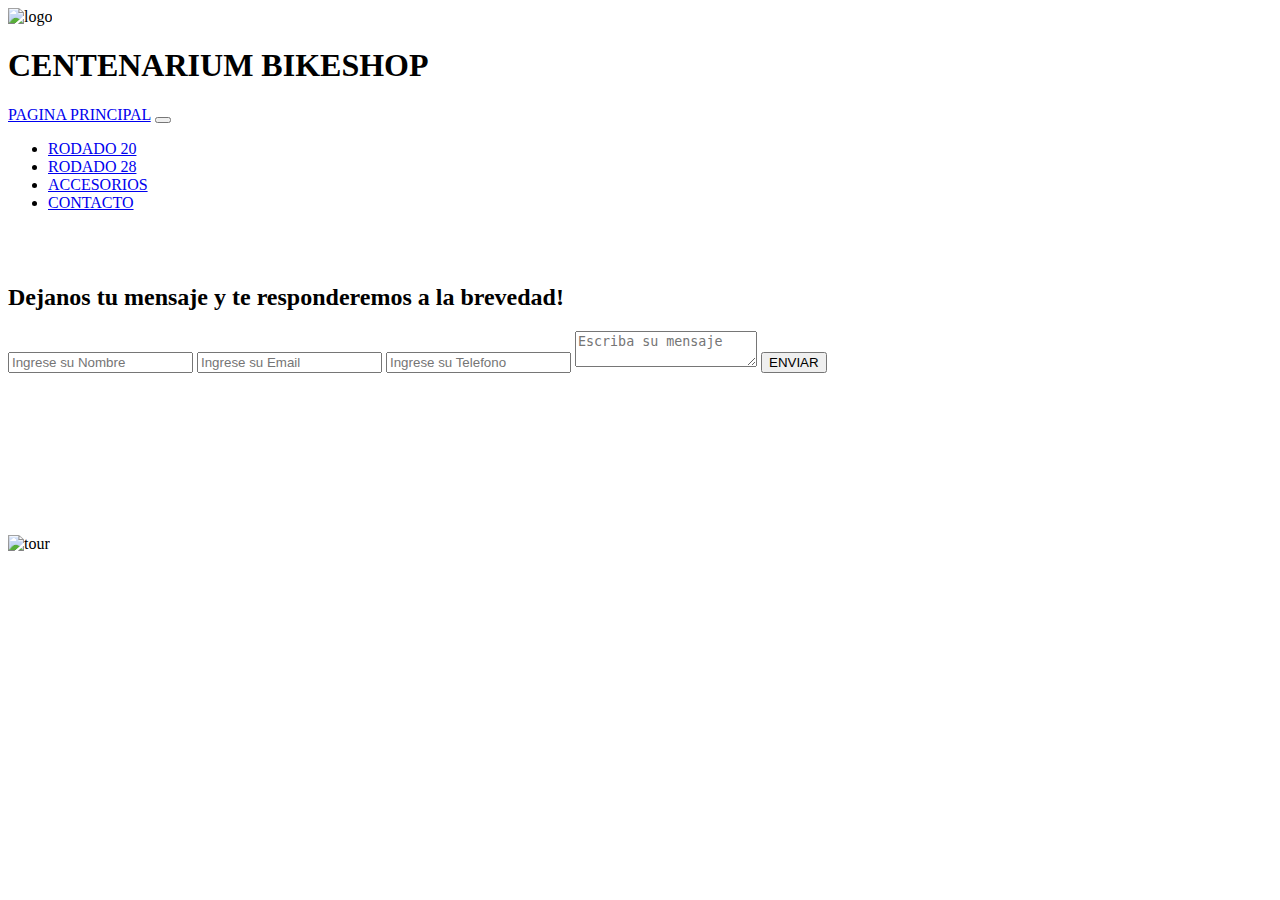
==== pages/contacto.html @ 7940b333 "corrijo descriptions en cada ´página .html" ====
<!DOCTYPE html>
<html lang="en">
<head>
    <meta charset="UTF-8">
    <meta http-equiv="X-UA-Compatible" content="IE=edge">
    <meta name="viewport" content="width=device-width, initial-scale=1.0">
    <title>CONTACTO</title>
    <link href="https://cdn.jsdelivr.net/npm/bootstrap@5.2.0-beta1/dist/css/bootstrap.min.css" rel="stylesheet" integrity="sha384-0evHe/X+R7YkIZDRvuzKMRqM+OrBnVFBL6DOitfPri4tjfHxaWutUpFmBp4vmVor" crossorigin="anonymous">
    
    <link rel="stylesheet" href="../sass/estilo.css">
    <link rel="preconnect" href="https://fonts.googleapis.com">
    <link rel="preconnect" href="https://fonts.gstatic.com" crossorigin>
    <link href="https://fonts.googleapis.com/css2?family=Black+Han+Sans&display=swap" rel="stylesheet">
    <link rel="stylesheet" href="https://cdnjs.cloudflare.com/ajax/libs/animate.css/4.1.1/animate.min.css"/>
    <meta name="description" content="Dejanos tu mensaje y te responderemos a la brevedad.">
    <meta name="keywords" content="bicicletería, bmx, rodado, 20, centenarium, ciclismo, aguirre, 999, mensaje, correo, contacto">
    
</head>
<body>
  <div class="contenedor container-fluid">
    <header class="header">
        <div class="logo animate__animated animate__fadeIn">
            <img src="../Imagenes/CENTENARIUM BIKESHOP LOGO.png" alt="logo">
        </div>

        <div>
            <h1>CENTENARIUM BIKESHOP</h1>
        </div>

        <div class="row menunav">
          <div class="col-lg-3" id="divnav"></div>
          <nav class="navbar navbar-expand-lg bg-light col-lg-6" >
              <div class="container-fluid" id="navbar">
                <a class="nav-link active" href="../index.html">PAGINA PRINCIPAL</a>
                <button class="navbar-toggler" type="button" data-bs-toggle="collapse" data-bs-target="#navbarSupportedContent" aria-controls="navbarSupportedContent" aria-expanded="false" aria-label="Toggle navigation">
                  <span class="navbar-toggler-icon"></span>
                </button>
                <div class="collapse navbar-collapse" id="navbarSupportedContent">
                  <ul class="navbar-nav me-auto mb-2 mb-lg-0">
                    <li class="nav-item">
                      <a class="nav-link active" href="./rodado20.html">RODADO 20</a>
                    </li>
                    <li class="nav-item">
                      <a class="nav-link active" href="./rodado28.html">RODADO 28</a>
                    </li>
                    <li class="nav-item">
                      <a class="nav-link active" href="./accesorios.html">ACCESORIOS</a>
                    </li>
                    <li class="nav-item">
                      <a class="nav-link active" href="./contacto.html">CONTACTO</a>
                    </li>
                  </ul>
                </div>
              </div>
            </nav>
            <div class="col-lg-3" id="divnav"></div>
      </div>

    </header>
</div>
    <br>
    <br>
    <div class="row">
      <div class="col-sm-1"></div>
      <section class="Contacto" >
          <form class="Contacto_form col-sm-10" action="" method="post" enctype="text/plain" >
              <h2 class="brevedad">Dejanos tu mensaje y te responderemos a la brevedad!</h2>
              <input type="text" name="nombre" placeholder="Ingrese su Nombre">
              <input type="email" name="email" placeholder="Ingrese su Email">
              <input type="text" name="Telefono" placeholder="Ingrese su Telefono">
              <textarea name="Mensaje" placeholder="Escriba su mensaje"></textarea>
              <input type="button" value="ENVIAR" id="boton">
          </form>
      </section>
      <div class="col-sm-1"></div>

    </div>
<br>
<br>
<br>
<br>
<br>
<br>
<br>
<br>
<br>


    <footer>
      <div class=" mb-3">
          <img src="../Imagenes/tourfrance.PNG" class="card-img-top" alt="tour">
      </div>
    </footer>

<script src="https://cdn.jsdelivr.net/npm/bootstrap@5.2.0-beta1/dist/js/bootstrap.bundle.min.js" integrity="sha384-pprn3073KE6tl6bjs2QrFaJGz5/SUsLqktiwsUTF55Jfv3qYSDhgCecCxMW52nD2" crossorigin="anonymous"></script>    
</body>
</html>
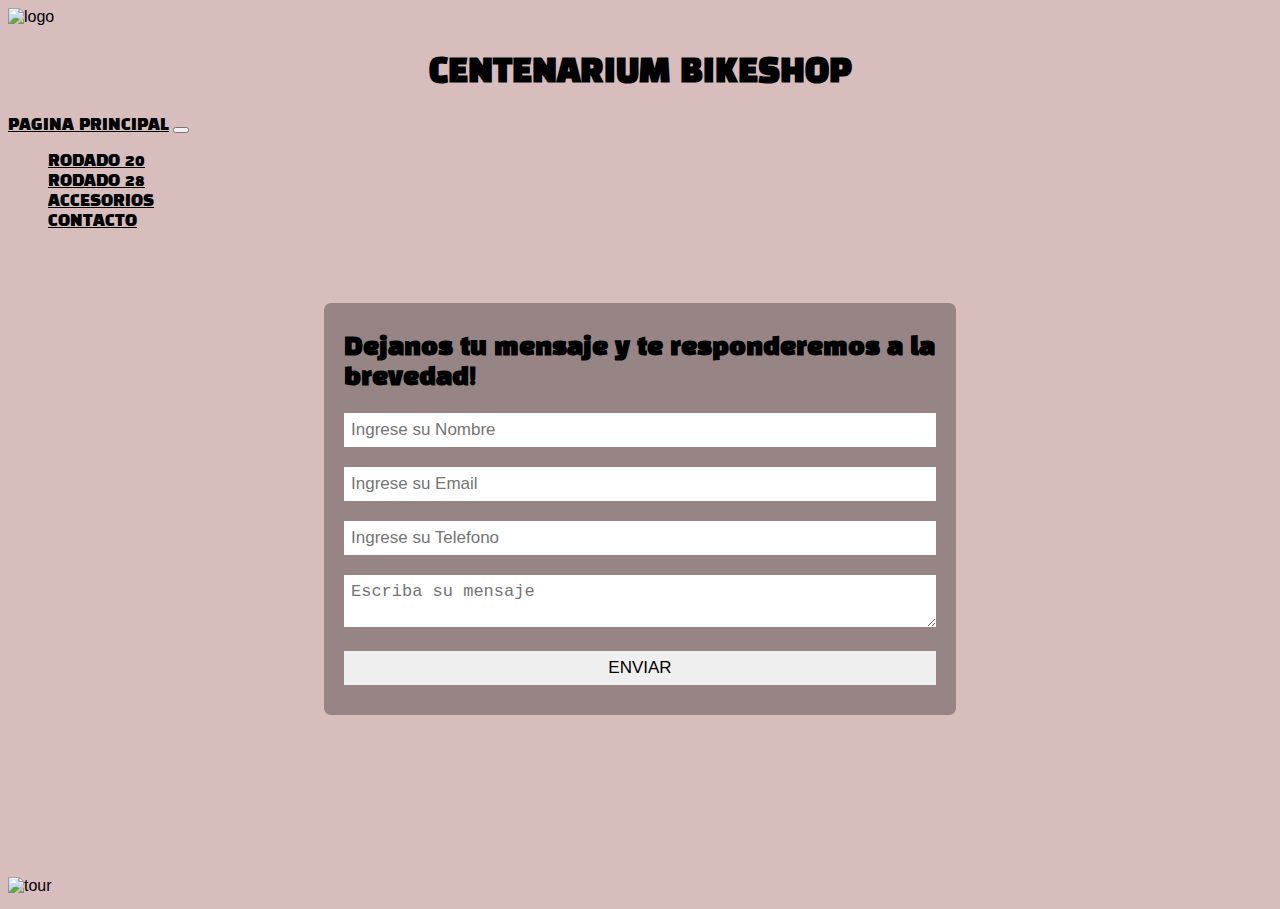
==== commit 3a4d7ead: "corrijo el código y los botones comprar" ====
--- a/pages/contacto.html
+++ b/pages/contacto.html
@@ -1,4 +1,4 @@
-  <!DOCTYPE html>
+<!DOCTYPE html>
 <html lang="en">
 <head>
     <meta charset="UTF-8">
--- a/sass/estilo.css
+++ b/sass/estilo.css
@@ -0,0 +1,280 @@
+/* ACCESORIOS */
+.acc .acc_subtitulo {
+  font-family: "Black Han Sans", sans-serif;
+  color: #f39407;
+}
+.acc .acc_main .acc_comprar {
+  font-family: "Black Han Sans", sans-serif;
+  color: red;
+  text-decoration: none;
+  width: 120%;
+  margin-left: 600px;
+}
+.acc .acc_comprar:hover {
+  color: #f39407;
+  font-size: 120%;
+}
+
+@media (max-width: 480px) {
+  .acc .acc_main .acc_comprar {
+    font-family: "Black Han Sans", sans-serif;
+    color: red;
+    text-decoration: none;
+    width: 120%;
+    margin-left: 240px;
+  }
+  .acc .acc_comprar:hover {
+    color: #f39407;
+    font-size: 120%;
+  }
+  .acc .acc_main img {
+    max-width: 70%;
+  }
+}
+/* mixin */
+/* CONTACTO */
+.Contacto {
+  height: 100%;
+}
+.Contacto input, .Contacto textarea {
+  width: 100%;
+  margin-bottom: 20px;
+  padding: 7px;
+  box-sizing: border-box;
+  font-size: 17px;
+  border: none;
+  height: 15%;
+}
+.Contacto_form {
+  width: 50%;
+  margin: auto;
+  background: rgba(0, 0, 0, 0.3);
+  padding: 10px 20px;
+  box-sizing: border-box;
+  margin-top: 20px;
+  border-radius: 7px;
+  height: 70%;
+}
+.Contacto_form .brevedad {
+  font-family: "Black Han Sans", sans-serif;
+}
+
+/* CELULAR */
+@media (max-width: 480px) {
+  .Contacto {
+    height: 100%;
+  }
+
+  .brevedad {
+    font-size: 10px;
+  }
+
+  .Contacto input {
+    font-size: 10px;
+  }
+
+  .Contacto textarea {
+    font-size: 10px;
+  }
+
+  #boton {
+    /* @include: enviar (#f39407); */
+  }
+
+  footer {
+    margin-bottom: 0px;
+  }
+}
+/* rodado 20 */
+.bmx .bmx_subtitulo {
+  font-family: "Black Han Sans", sans-serif;
+  color: #f39407;
+}
+.bmx .bmx_main .bmx_comprar {
+  font-family: "Black Han Sans", sans-serif;
+  color: red;
+  text-decoration: none;
+  width: 120%;
+  margin-left: 600px;
+}
+.bmx .bmx_comprar:hover {
+  color: #f39407;
+  font-size: 120%;
+}
+
+@media (max-width: 480px) {
+  .bmx .bmx_main .bmx_comprar {
+    font-family: "Black Han Sans", sans-serif;
+    color: red;
+    text-decoration: none;
+    width: 120%;
+    margin-left: 240px;
+  }
+  .bmx .bmx_comprar:hover {
+    color: #f39407;
+    font-size: 120%;
+  }
+  .bmx .bmx_main img {
+    max-width: 70%;
+  }
+}
+/* rodado 28 */
+.bicis28 .bicis28_subtitulo {
+  font-family: "Black Han Sans", sans-serif;
+  color: #f39407;
+}
+.bicis28 .bicis28_main .bicis28_comprar {
+  font-family: "Black Han Sans", sans-serif;
+  color: red;
+  text-decoration: none;
+  width: 120%;
+  margin-left: 600px;
+}
+.bicis28 .bicis28_comprar:hover {
+  color: #f39407;
+  font-size: 120%;
+}
+
+@media (max-width: 480px) {
+  .bicis28 .bicis28_main .bicis28_comprar {
+    font-family: "Black Han Sans", sans-serif;
+    color: red;
+    text-decoration: none;
+    width: 120%;
+    margin-left: 240px;
+  }
+  .bicis28 .bicis28_comprar:hover {
+    color: #f39407;
+    font-size: 120%;
+  }
+  .bicis28 .bicis28_main img {
+    max-width: 70%;
+  }
+}
+/* --------------------VENTA--- */
+.formulario-venta {
+  max-width: 80%;
+  margin-left: 10%;
+}
+
+.subtitulo-venta {
+  font-family: "Black Han Sans", sans-serif;
+  text-align: center;
+  color: rgb(58, 66, 66);
+}
+
+.debito-credito {
+  margin-left: 10%;
+  font-family: "Black Han Sans", sans-serif;
+  color: red;
+  font-size: 110%;
+}
+
+.pagar {
+  margin-left: 90%;
+}
+
+.boton-enviar {
+  font-family: "Black Han Sans", sans-serif;
+  color: red;
+}
+
+.boton-enviar:hover {
+  color: red;
+  background-color: rgb(58, 66, 66);
+  font-family: "Black Han Sans", sans-serif;
+}
+
+/* maps */
+* {
+  overflow-x: hidden;
+}
+* body, * .menunav {
+  background: #d8bdbd;
+  color: #000;
+  font-family: "Roboto", sans-serif;
+}
+
+/* HEADER */
+.contenedor {
+  background: #d8bdbd;
+}
+.contenedor .header {
+  grid-area: header;
+  width: 100%;
+  background-image: url("../Imagenes/Trama.PNG");
+}
+.contenedor .header h1 {
+  color: #000;
+  text-align: center;
+  font-family: "Black Han Sans", sans-serif;
+}
+.contenedor .header .logo img {
+  max-width: 12%;
+  height: auto;
+  min-height: 20px;
+}
+.contenedor .header .menunav #canal {
+  color: red;
+}
+.contenedor .header .menunav .nav-link {
+  color: #000;
+  font-family: "Black Han Sans", sans-serif;
+}
+.contenedor .header .menunav .nav-link:hover {
+  color: #f39407;
+}
+.contenedor .header .menunav #navbar {
+  background: #d8bdbd;
+}
+
+@media (max-width: 480px) {
+  .contenedor .header .logo {
+    width: 700px;
+  }
+  .contenedor .header .navbar-brand {
+    font-size: 12px;
+  }
+  .contenedor .header h1 {
+    font-size: 20px;
+  }
+}
+/* INDEX */
+.index_main .descripcion-mas-vendidos {
+  color: black;
+  background-color: white;
+}
+.index_main p {
+  text-align: center;
+  font-family: "Black Han Sans", sans-serif;
+  color: #f39407;
+}
+.index_main .index_main_youtube .index_main .index_main_youtube .index_main .index_main_youtube_titulo-yt p {
+  text-align: center;
+  font-family: "Black Han Sans", sans-serif;
+  color: #f39407;
+}
+.index_main .botonComprar {
+  color: red;
+  text-decoration: none;
+  font-family: "Black Han Sans", sans-serif;
+}
+.index_main .botonComprar:hover {
+  color: #f39407;
+  font-size: 120%;
+}
+
+@media (max-width: 480px) {
+  #masVendidos {
+    max-width: 70%;
+  }
+
+  .botonComprar {
+    width: 200%;
+    justify-content: left;
+  }
+
+  * {
+    overflow-x: hidden;
+  }
+}/*# sourceMappingURL=estilo.css.map */